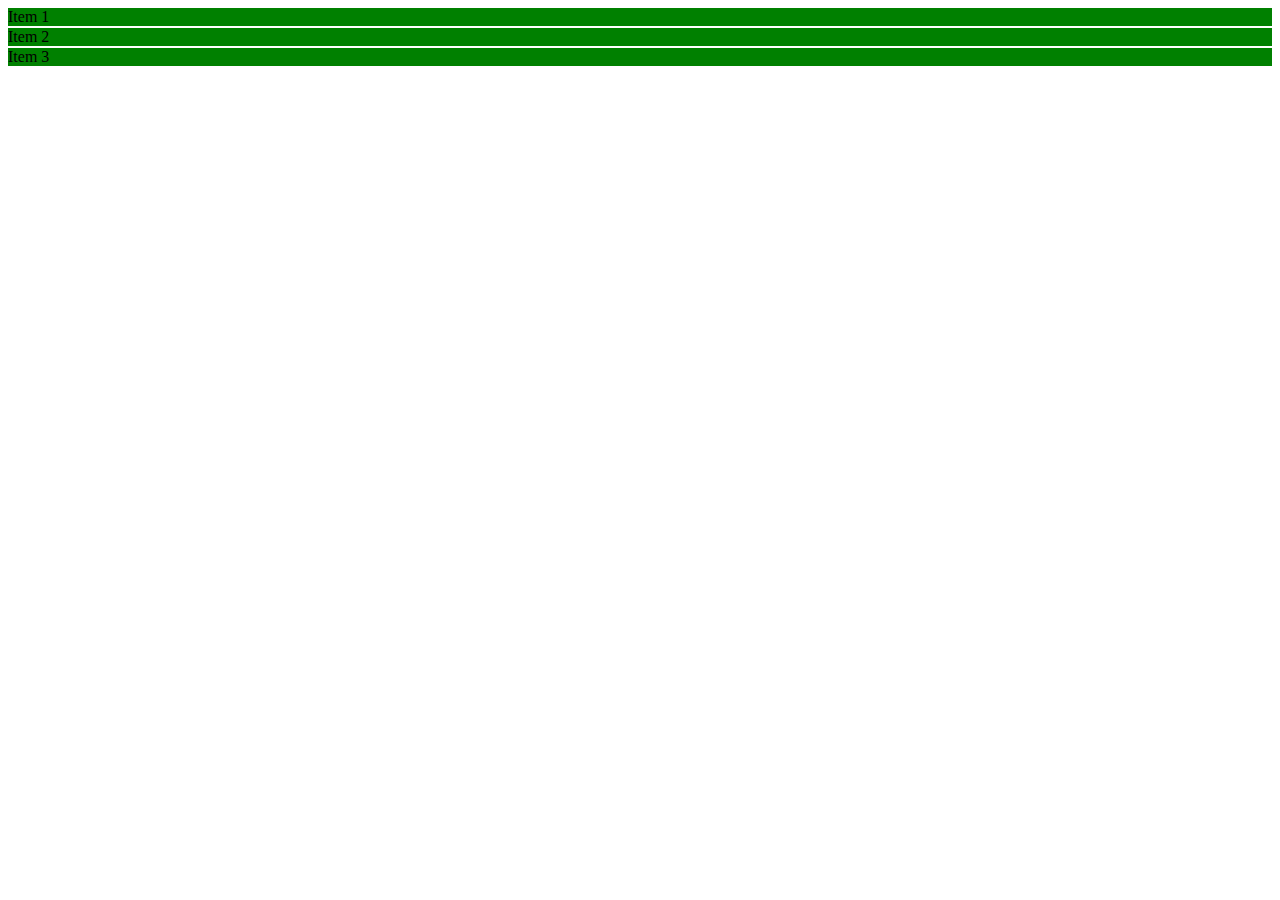
==== index.html @ d3f13eda "importação" ====
<!DOCTYPE html>
<html lang="en">
<head>
  <meta charset="UTF-8">
  <meta http-equiv="X-UA-Compatible" content="IE=edge">
  <meta name="viewport" content="width=device-width, initial-scale=1.0">
  <title>Página com Sass</title>

  <!-- estilo css-->
  <link rel="stylesheet" type="text/css" href="css/estilo2.css">

</head>
<body>

  <div class="item-1">Item 1</div>
  <div class="item-2">Item 2</div>
  <div class="item-3">Item 3</div>
  
</body>
</html>
---- css/estilo2.css ----
.item-1 {
  background: green;
  margin-top: 2px; }

.item-2 {
  background: green;
  margin-top: 2px; }

.item-3 {
  background: green;
  margin-top: 2px; }
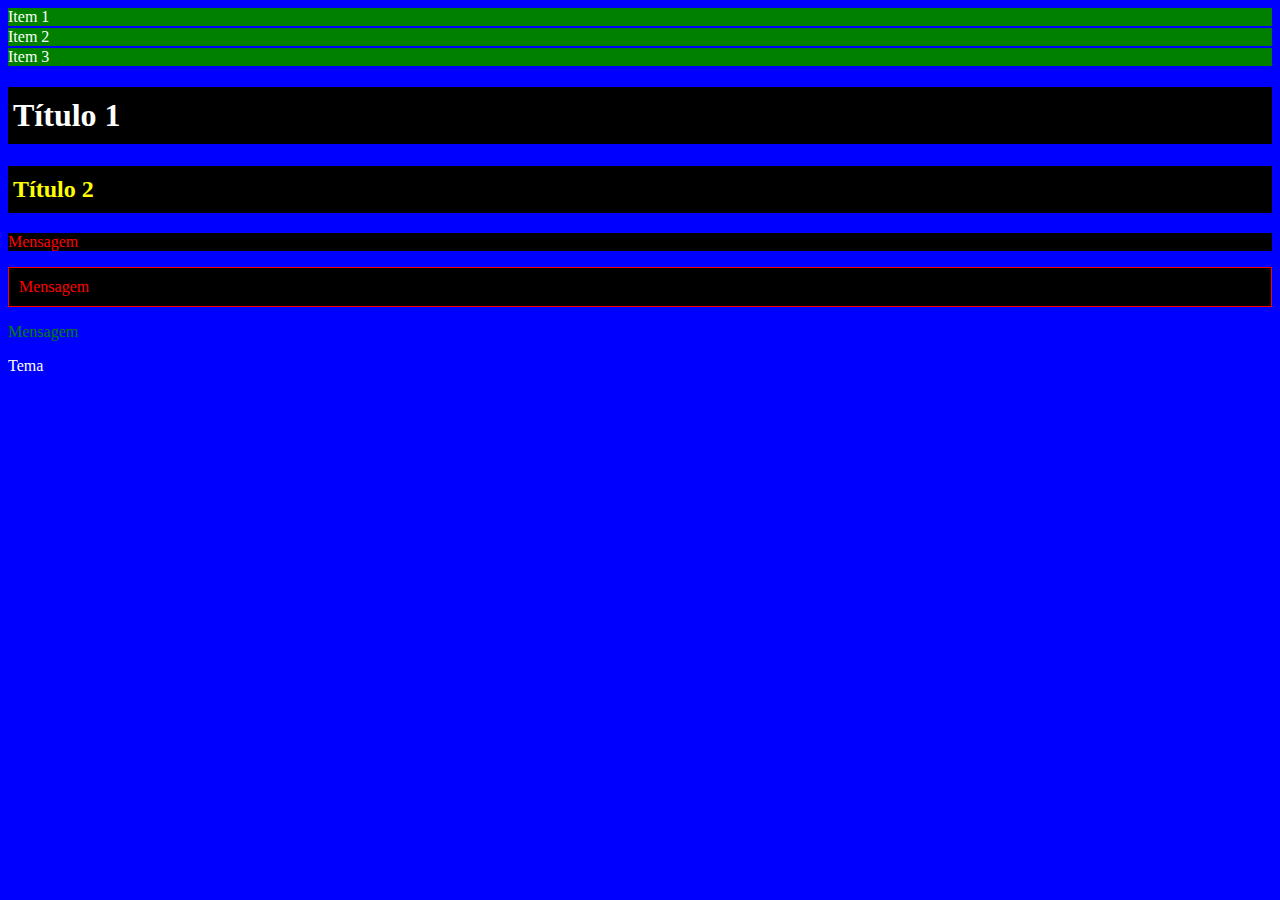
==== commit c477b9b6: "mixin, herança e diretivas de controles" ====
--- a/index.html
+++ b/index.html
@@ -15,6 +15,17 @@
   <div class="item-1">Item 1</div>
   <div class="item-2">Item 2</div>
   <div class="item-3">Item 3</div>
+
+  <h1>Título 1</h1>
+  <h2>Título 2</h2>
+
+  <p class="vermelho">Mensagem</p>
+  
+  <p class="erro">Mensagem</p>
+
+  <p class="teste">Mensagem</p>
+
+  Tema
   
 </body>
 </html>--- a/css/estilo2.css
+++ b/css/estilo2.css
@@ -1,3 +1,5 @@
+@charset "UTF-8";
+/* Mixin */
 .item-1 {
   background: green;
   margin-top: 2px; }
@@ -9,3 +11,44 @@
 .item-3 {
   background: green;
   margin-top: 2px; }
+
+h1 {
+  color: white;
+  background: black;
+  padding: 10px 5px; }
+
+h2 {
+  color: yellow;
+  background: black;
+  padding: 10px 5px; }
+
+/* Herança */
+/* Multiplas diretivas */
+.classe1, .vermelho {
+  color: red; }
+
+.classe2, .vermelho {
+  background: black; }
+
+/*
+Encadeamento de diretivas
+Placeholders(%)
+*/
+.erro {
+  color: red; }
+
+.erro {
+  background: black; }
+
+.erro {
+  padding: 10px;
+  border: 1px solid red; }
+
+/*Diretivas de controle*/
+.teste {
+  color: green; }
+
+/*Diretivas de controle e Mixin*/
+body {
+  background: blue;
+  color: white; }
